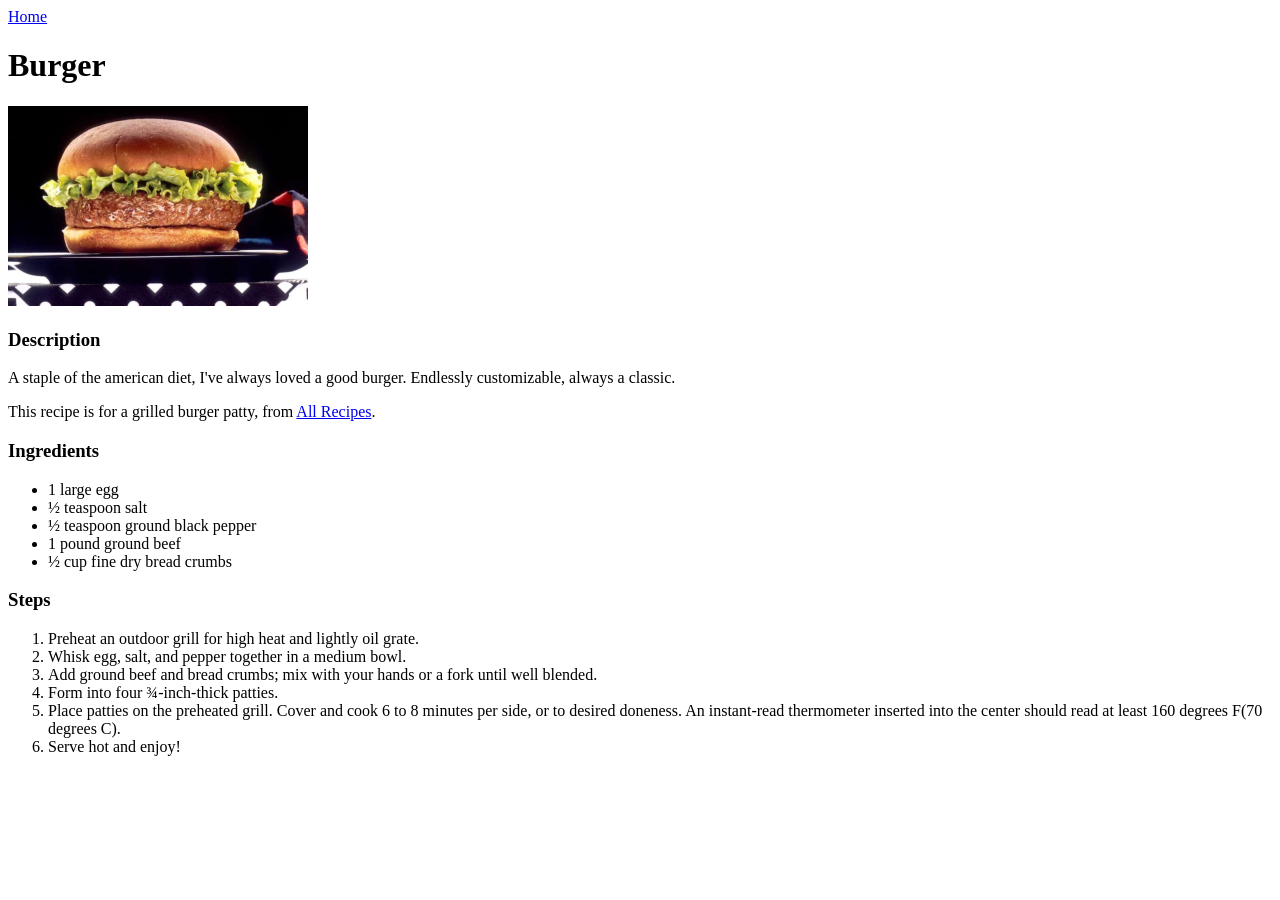
==== recipes/burger.html @ 8448ff03 "Add recipes and links Added recipes and corresponding files for lasagna, cheesecake, and burgers, an" ====
<!DOCTYPE html>
<html lang="en">
    <head>
        <meta charset="UTF-8">
        <title>Burger</title>
        <meta name="viewport" content="width=device-width, initial-scale=1.0">
    </head>
    <body>
        <a href="../index.html">Home</a>
        <h1>Burger</h1>
    
        <img src="IMG_0149.jpg" alt="A Picture of a Hamburger" width="300">
    
        <h3>Description</h3>
    
        <p>
            A staple of the american diet, I've always loved a good burger. Endlessly customizable, always a classic.
        </p>
    
        <p>
            This recipe is for a grilled burger patty, from <a href="http://www.allrecipes.com" targe="_blank">All Recipes</a>.
        </p>
    
        <h3>Ingredients</h3>
    
        <ul>
            <li>1 large egg</li>

            <li>&frac12; teaspoon salt</li>

            <li>&frac12; teaspoon ground black pepper</li>

            <li>1 pound ground beef</li>

            <li>&frac12; cup fine dry bread crumbs</li>
        </ul>

        <h3>Steps</h3>

        <ol>
            <li>Preheat an outdoor grill for high heat and lightly oil grate.</li>

            <li>Whisk egg, salt, and pepper together in a medium bowl.</li>

            <li>Add ground beef and bread crumbs; mix with your hands or a fork until well blended.</li>

            <li>Form into four &frac34;-inch-thick patties.</li>

            <li>Place patties on the preheated grill. Cover and cook 6 to 8 minutes per side, or to desired doneness. An instant-read thermometer inserted into the center should read at least 160 degrees F(70 degrees C).</li>
            
            <li>Serve hot and enjoy!</li>
        </ol>
    
    </body>
</html>
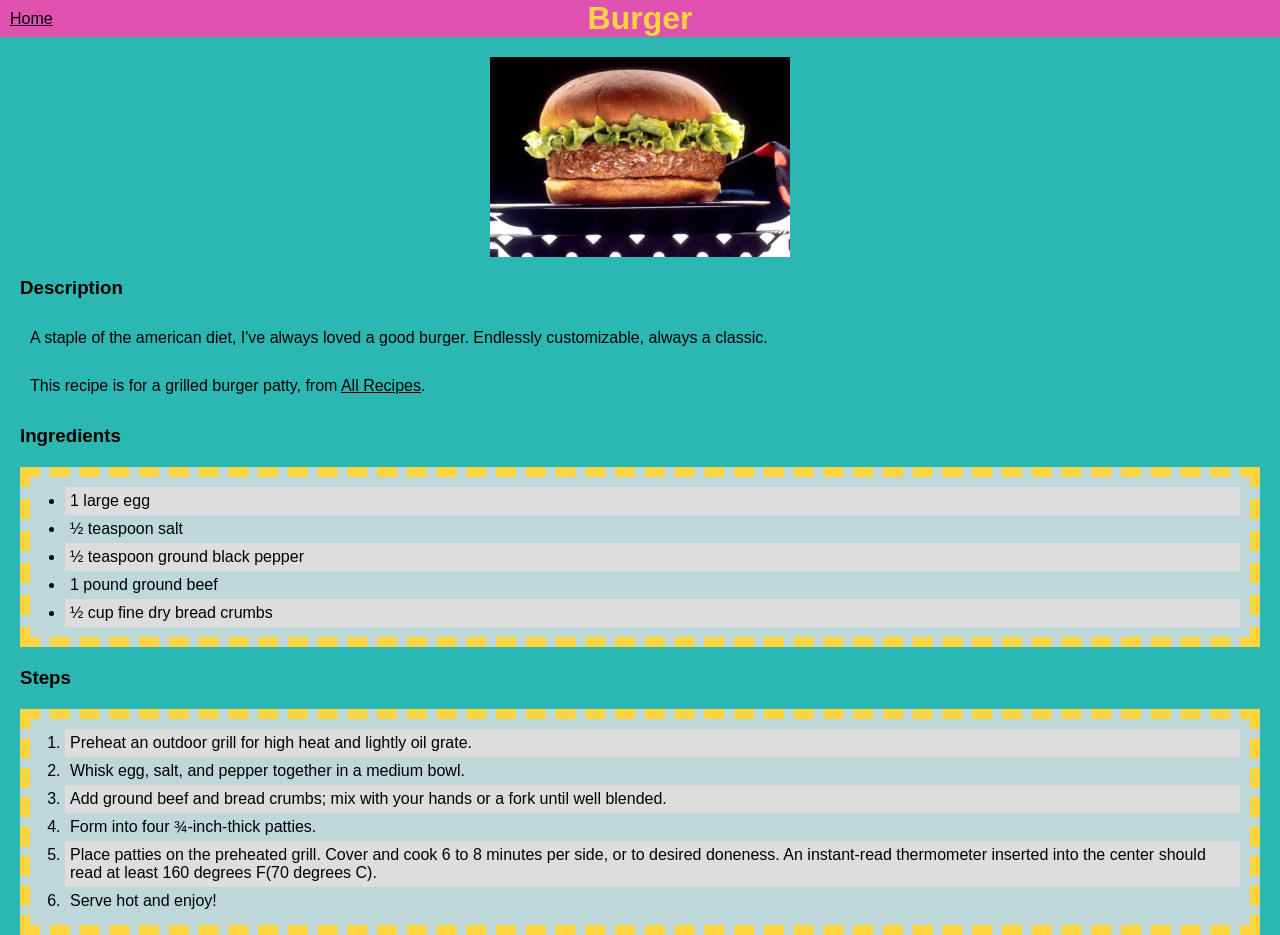
==== commit f28db736: "Add CSS styling Added external CSS via styles.css and gave some basic styling." ====
--- a/recipes/burger.html
+++ b/recipes/burger.html
@@ -4,6 +4,7 @@
         <meta charset="UTF-8">
         <title>Burger</title>
         <meta name="viewport" content="width=device-width, initial-scale=1.0">
+        <link rel="stylesheet" href="../style.css" media="all">
     </head>
     <body>
         <a href="../index.html">Home</a>
--- a/style.css
+++ b/style.css
@@ -0,0 +1,59 @@
+*{
+    
+    box-sizing: border-box;
+    padding: 0px;
+    margin: 0px;
+
+}
+
+body{
+    background-color: #2BB8B3;
+
+    font-family: Helvetica, Arial, sans-serif;
+}
+
+body>a{
+    position: absolute;
+    left: 10px; 
+    top: 10px;
+}
+
+h1{
+    background-color: #E151AF;
+    color: #FED43F;
+    text-align:center;
+}
+
+h3{
+    margin:20px;
+}
+
+img{
+    display:block;
+    margin: 20px auto;
+}
+
+p{
+    margin: 30px;
+}
+
+ul, ol{
+    background-color: #BED7D8;
+    padding: 10px;
+    margin-left:20px;
+    margin-right: 20px;
+    border: 10px dashed #FED43F;
+}
+
+li{
+    margin-left: 25px;
+    padding: 5px;
+}
+
+li:nth-child(odd) {
+    background-color: #ddd;
+}
+
+a{
+    color: black;
+}
